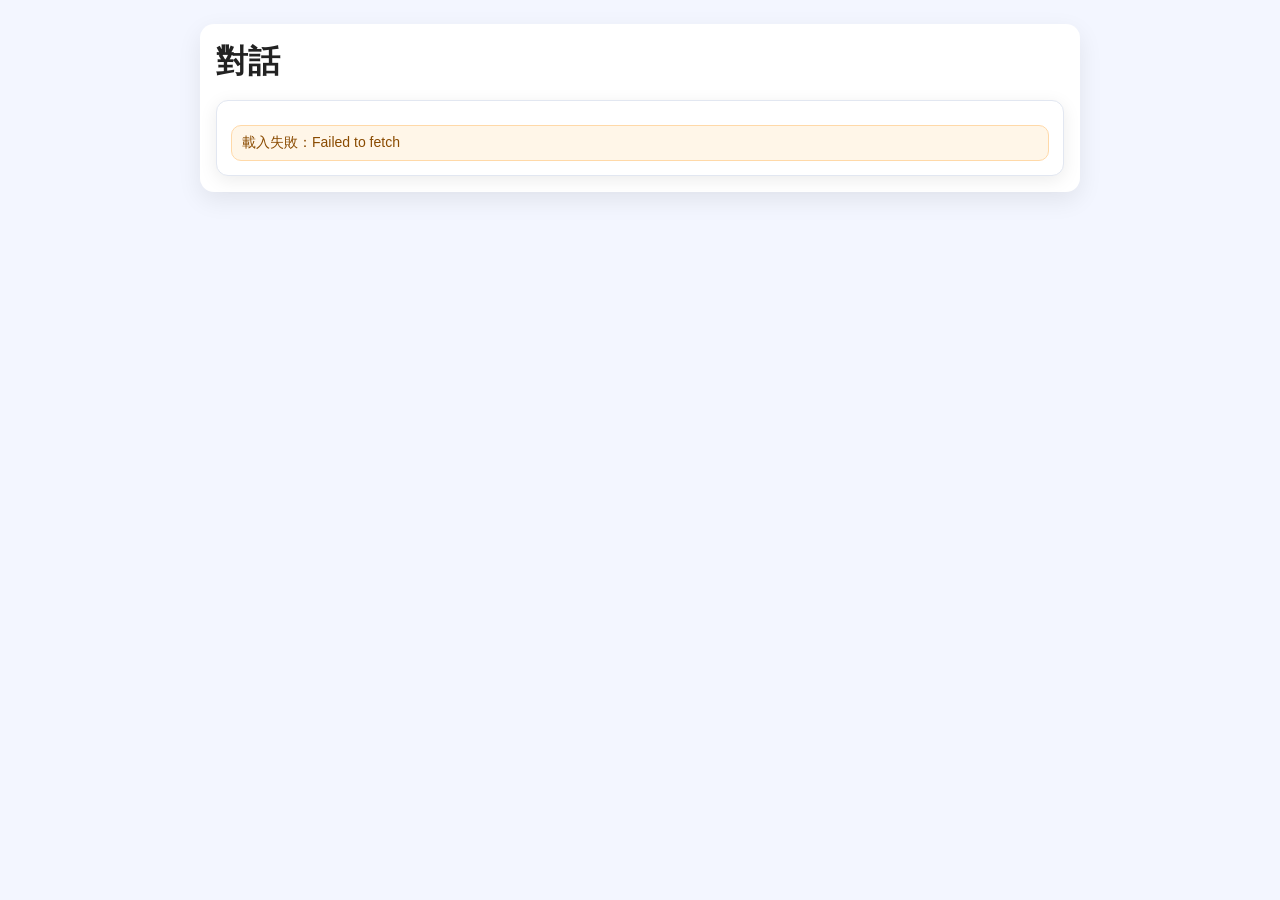
==== pages/dialog.html @ 38db07da "Add files via upload" ====
<!doctype html>
<html lang="zh-TW">
<head>
  <meta charset="UTF-8" />
  <meta name="viewport" content="width=device-width,initial-scale=1" />
  <title>對話</title>
  <link rel="stylesheet" href="../assets/css/common.css" />
</head>
<body>
  <div class="container">
    <h1>對話</h1>
    <p id="metaText" class="muted"></p>
    <div id="contentBody" class="card"></div>
  </div>
  <script src="../assets/js/config.js"></script>
  <script src="../assets/js/sheet-fetcher.js"></script>
  <script src="../assets/js/data-loader.js"></script>
  <script src="../assets/js/page-common.js"></script>
  <script>initContentPage("dialog");</script>
</body>
</html>
---- assets/css/common.css ----
* { box-sizing: border-box; }
body {
  margin: 0;
  font-family: -apple-system, BlinkMacSystemFont, "Segoe UI", "Microsoft JhengHei", sans-serif;
  background: #f5f7fb;
  color: #1d2433;
}
.container {
  max-width: 1100px;
  margin: 20px auto;
  background: #fff;
  border-radius: 14px;
  box-shadow: 0 8px 24px rgba(0, 0, 0, 0.08);
  padding: 20px;
}
h1, h2 { margin: 0 0 12px; }
.row { display: flex; gap: 10px; flex-wrap: wrap; align-items: center; }
.field { display: flex; flex-direction: column; gap: 6px; min-width: 200px; }
label { font-weight: 600; font-size: 14px; }
select, button {
  font: inherit;
  padding: 9px 12px;
  border-radius: 10px;
  border: 1px solid #ccd3e0;
  background: #fff;
}
button {
  cursor: pointer;
  background: linear-gradient(135deg, #42a5f5, #1e88e5);
  color: #fff;
  border: none;
}
button.secondary {
  background: #eef3ff;
  color: #1c3f9e;
  border: 1px solid #cdd9ff;
}
.card {
  border: 1px solid #e2e7f1;
  border-radius: 12px;
  padding: 14px;
  margin-top: 14px;
}
.muted { color: #677187; }
.pill {
  display: inline-block;
  padding: 3px 10px;
  border-radius: 999px;
  background: #eaf2ff;
  color: #1c3f9e;
  font-size: 12px;
}
.list { margin: 8px 0 0; padding-left: 18px; }
.toolbar {
  display: flex;
  justify-content: space-between;
  align-items: center;
  margin-bottom: 8px;
}
.warn {
  margin-top: 10px;
  color: #8a4b00;
  background: #fff6e8;
  border: 1px solid #ffd9a8;
  border-radius: 10px;
  padding: 8px 10px;
  font-size: 14px;
}
* { box-sizing: border-box; }
body {
  margin: 0;
  font-family: -apple-system, BlinkMacSystemFont, "Segoe UI", "Microsoft JhengHei", sans-serif;
  background: #f3f6ff;
  color: #222;
}
.container {
  max-width: 880px;
  margin: 24px auto;
  padding: 16px;
}
h1 { margin: 0 0 8px; }
h2 { margin: 0 0 8px; font-size: 1.1rem; }
.hint { margin: 0 0 16px; color: #666; }
.panel {
  background: #fff;
  border-radius: 12px;
  padding: 16px;
  margin-bottom: 14px;
  box-shadow: 0 4px 18px rgba(0, 0, 0, 0.08);
}
label { display: block; margin: 10px 0 6px; font-weight: 600; }
select, button {
  font: inherit;
}
select {
  width: 100%;
  padding: 10px;
  border-radius: 8px;
  border: 1px solid #ccd4ee;
  background: #fff;
}
.actions {
  margin-top: 14px;
  display: flex;
  gap: 8px;
  flex-wrap: wrap;
}
button {
  border: none;
  border-radius: 8px;
  padding: 10px 14px;
  background: #2f6df6;
  color: #fff;
  cursor: pointer;
}
button.secondary { background: #6f42c1; }
button:hover { opacity: 0.92; }
ul { margin: 0; padding-left: 20px; }
li { margin: 4px 0; }
.content-page {
  max-width: 960px;
  margin: 24px auto;
  padding: 16px;
}
.title-bar {
  display: flex;
  justify-content: space-between;
  align-items: center;
  gap: 8px;
  flex-wrap: wrap;
}
.back-link {
  text-decoration: none;
  color: #2f6df6;
}
.card {
  background: #fff;
  border-radius: 12px;
  padding: 14px;
  margin-top: 10px;
  box-shadow: 0 4px 18px rgba(0, 0, 0, 0.08);
}
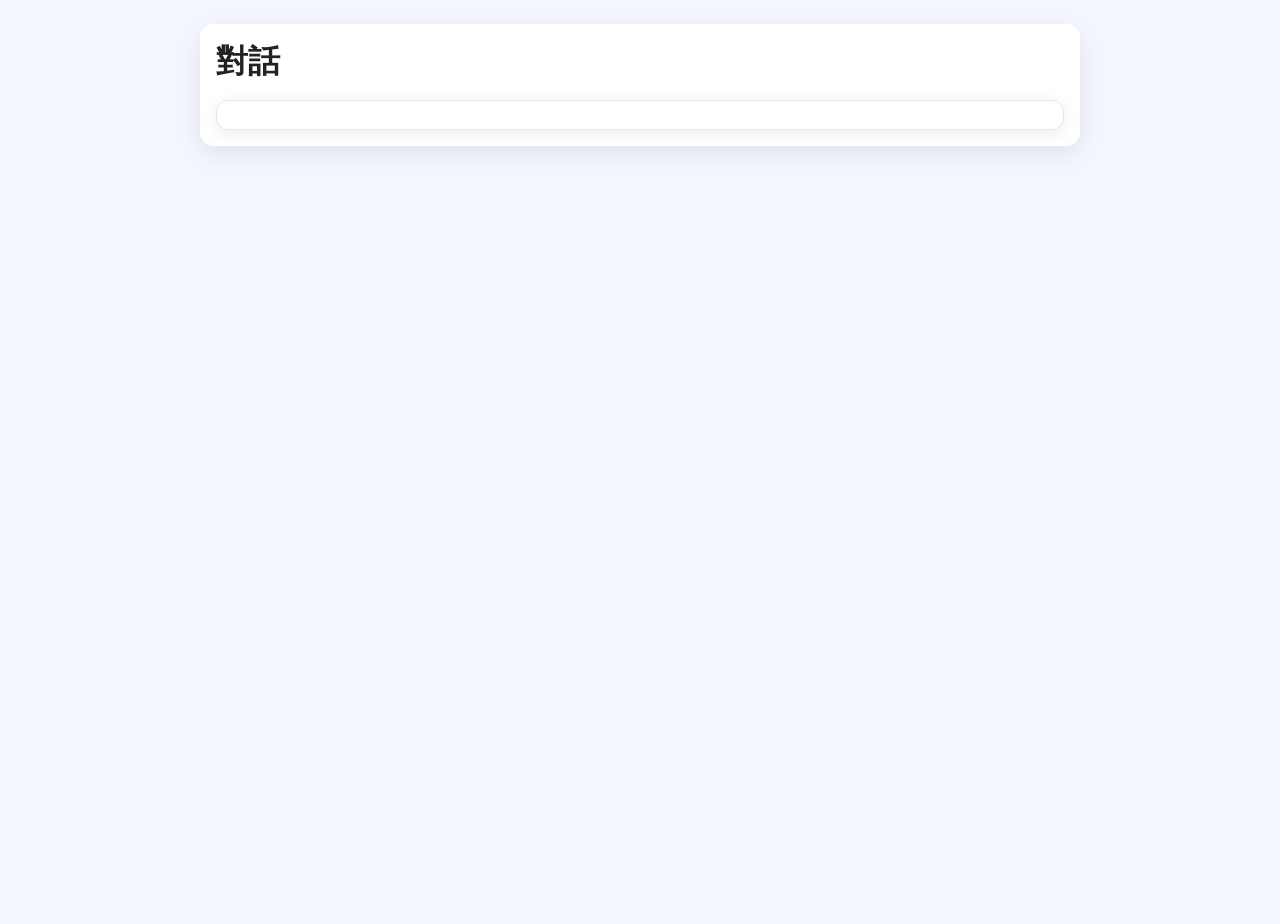
==== commit 0fd618fe: "Add files via upload" ====
--- a/pages/dialog.html
+++ b/pages/dialog.html
@@ -5,8 +5,10 @@
   <meta name="viewport" content="width=device-width,initial-scale=1" />
   <title>對話</title>
   <link rel="stylesheet" href="../assets/css/common.css" />
+  <link rel="stylesheet" href="../assets/css/content-font.css" />
+  <link rel="stylesheet" href="../assets/css/dialog-practice.css" />
 </head>
-<body>
+<body class="content-zhuyin">
   <div class="container">
     <h1>對話</h1>
     <p id="metaText" class="muted"></p>
@@ -15,7 +17,7 @@
   <script src="../assets/js/config.js"></script>
   <script src="../assets/js/sheet-fetcher.js"></script>
   <script src="../assets/js/data-loader.js"></script>
-  <script src="../assets/js/page-common.js"></script>
-  <script>initContentPage("dialog");</script>
+  <script src="../assets/js/dialog-page.js"></script>
+  <script>PttDialogPageInit();</script>
 </body>
 </html>
--- a/assets/css/common.css
+++ b/assets/css/common.css
@@ -113,7 +113,11 @@
   color: #fff;
   cursor: pointer;
 }
-button.secondary { background: #6f42c1; }
+button.secondary {
+  background: #eef3ff;
+  color: #2e3a59;
+  border: 1px solid #dbe5ff;
+}
 button:hover { opacity: 0.92; }
 ul { margin: 0; padding-left: 20px; }
 li { margin: 4px 0; }
@@ -140,3 +144,15 @@
   margin-top: 10px;
   box-shadow: 0 4px 18px rgba(0, 0, 0, 0.08);
 }
+
+/* 教學內容頁（非課文全文）固定畫面，避免左右滑時頁面上下抖動 */
+body.content-zhuyin {
+  height: 100vh;
+  overflow: hidden;
+  overscroll-behavior: none;
+}
+
+/* 內容區預設以水平手勢為主 */
+body.content-zhuyin #contentBody {
+  touch-action: pan-x;
+}
--- a/assets/css/content-font.css
+++ b/assets/css/content-font.css
@@ -0,0 +1,17 @@
+@font-face {
+  font-family: 'BpmfZihiKaiStd';
+  src: url('../../fonts/BpmfZihiKaiStd/BpmfZihiKaiStd-Regular.ttf') format('truetype');
+  font-display: swap;
+}
+
+body.content-zhuyin .container,
+body.content-zhuyin .card {
+  font-family: 'BpmfZihiKaiStd', 'Microsoft JhengHei', sans-serif;
+}
+
+body.content-zhuyin .card,
+body.content-zhuyin .card .list,
+body.content-zhuyin .card .list li {
+  font-size: clamp(1.4rem, 5vmin, 2.2rem);
+  line-height: 1.6;
+}
--- a/assets/css/dialog-practice.css
+++ b/assets/css/dialog-practice.css
@@ -0,0 +1,60 @@
+/* 對話練習：J 欄。一次一組，左右滑動切換。無 A/B/C=標題，有 A/B/C=對話 */
+.dialog-slide {
+  display: flex;
+  flex-direction: column;
+  align-items: center;
+  padding: 20px 16px;
+  min-height: 40vh;
+}
+
+.dialog-slide-inner {
+  width: 100%;
+  max-width: 640px;
+}
+
+.dialog-indicator {
+  margin-top: 1em;
+  color: #677187;
+  font-size: 0.95rem;
+}
+
+.dialog-title {
+  font-size: clamp(1.5rem, 5.5vmin, 2.5rem);
+  font-weight: 600;
+  text-align: center;
+  margin-bottom: 1.2em;
+  color: #1d2433;
+}
+
+.dialog-content {
+  font-size: clamp(1.4rem, 5vmin, 2.2rem);
+  line-height: 1.8;
+}
+
+.dialog-line {
+  margin: 0.6em 0;
+}
+
+.dialog-speaker {
+  display: inline-block;
+  margin-right: 0.3em;
+  cursor: pointer;
+  padding: 2px 4px;
+  border-radius: 4px;
+}
+
+.dialog-speaker:hover {
+  background: rgba(33, 150, 243, 0.08);
+}
+
+.dialog-line.selected {
+  background: rgba(33, 150, 243, 0.1);
+  border: 1px solid rgba(33, 150, 243, 0.35);
+  border-radius: 8px;
+  padding: 4px 10px;
+  margin: 0.4em -10px;
+}
+
+.dialog-text {
+  display: inline;
+}
